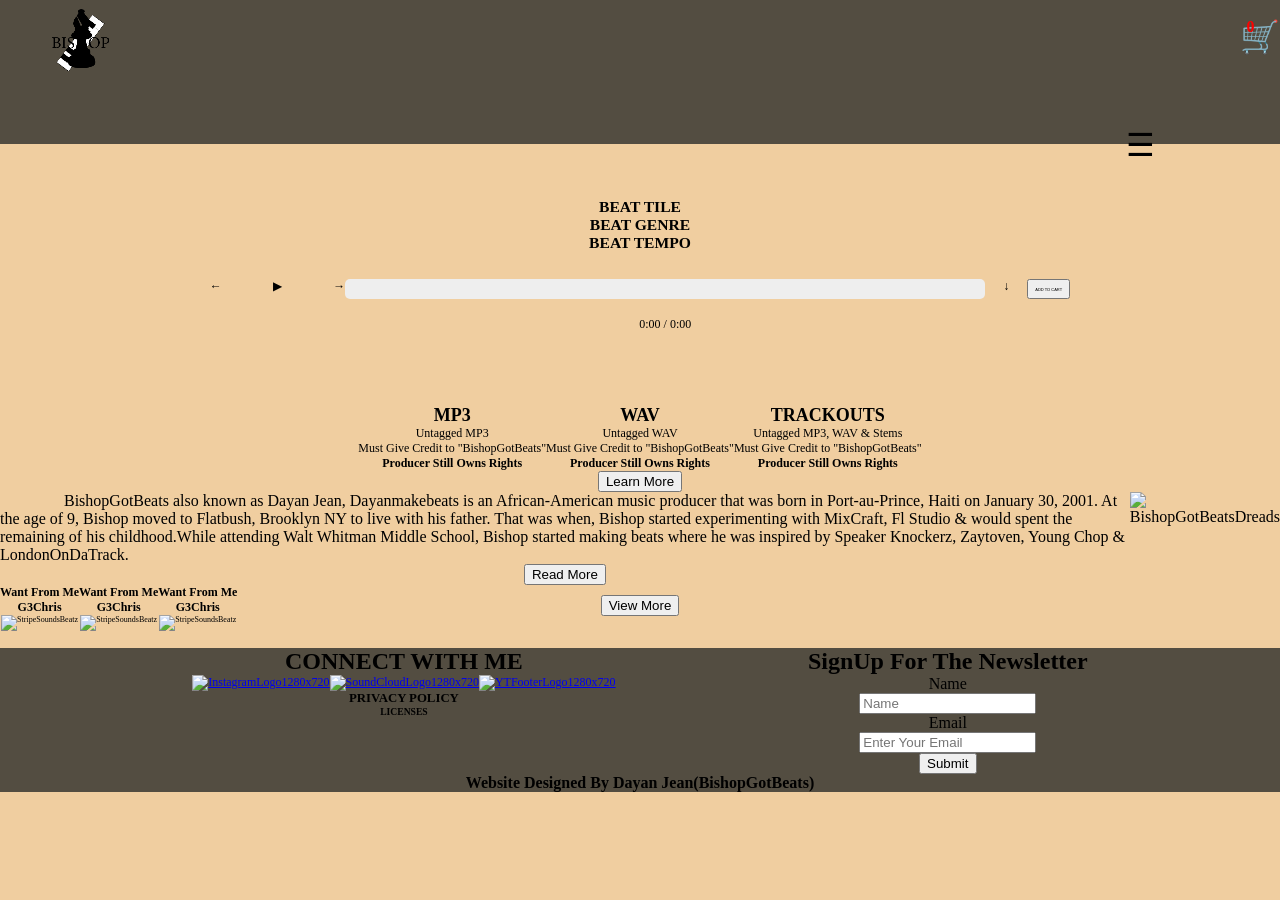
==== index.html @ 52cc9cf5 "BishopGotBeats v1.1.0 BishopGotBeats Website Updated On 04-20-2026." ====
<!DOCTYPE html>
<html>
<head>
    <title>BishopGotBeats</title>
    <meta name="viewport" content="width=device-width initial-scale=1.0">
    <link rel="stylesheet" href="BishopGotBeats.css">
</head>
<header>
    <div id="Logo" onclick="window.location.href='index.html'"> 
        <img src="BishopGotBeatsLogo59x65.png" style="margin-left: 4vw; margin-top: 1vh;">
    </div>
    <div id="CartContainer" style="margin-top: 1vh;">
        <div id="Cart">&#x1F6D2;</div>
        <h1 id="CartQuantity">0</h1>
    </div>
</header>

<body>
    <div id="CartPopUpContainer">
        <div id="CartPopUp">
            <div id ="CloseModal" class="CloseButton" onclick= "closeModal()" style="margin-left: 60vw;" >×</div>
            <div id="CartInformation">
                <div id="CartItems" style="list-style-type: none; padding: 0; margin: 0;">
                 <!-- Cart Products Will Be Dynamically Loaded -->
                </div>
                <div style="text-align: center;">
                    <p>Total: $<span id="CartTotal">0</span></p>
                    <button id="BuyButton">Buy Now</button>
                </div>
            </div>
        </div>
    </div>
    <div id="NewsLetterContainer" style="display: none;">
<!-- NewsLetter Modal Will Be Dynamically Loaded -->
    </div>
    <section id="MusicPlayer">
        <div id="SongInfo">
            <h1 id="BeatTitle"> BEAT TILE </h1>
            <h1 id="BeatGenre"> BEAT GENRE </h1>
            <h1 id="BeatTempo"> BEAT TEMPO </h1>
        </div>
        <div id="PlaylistHamburger">&#x2630;</div>
        <!-- Once User Clicks Playlist Hamburger, The Beat Playlist Will Be Dynamically Loaded-->
        <div id="ControlsWCart">
                <span id="PrevBtn" class="Controls" style="margin-right: 4vw;">&#x2190;</span> 
                <span id="PlayPauseBtn" class="Controls">&#9654;</span>
                <span id="NextBtn" class="Controls" style="margin-left: 4vw;">&#x2192;</span> 
                <audio id="Beat"></audio> 
                <div id="ProgressBarContainer" style="margin-top: 1vh; text-align: center;">
                    <div id="ProgressBarFill"></div>
                    <div id="TimeDisplay" style="margin-top: 2vh;">0:00 / 0:00</div>
                </div>
                <div id="DownloadButton" class="Controls" style="margin-left: 2vh;">&#x2193;</div>
                <button id="AddToCartButton"  class="Controls" style="font-size: 0.25rem;  margin-left: 2vh;">ADD TO CART</div>
        </div>
        <div id="PlaylistModal">
            <div id="SearchBar" style="display: flex; align-items: center;">
                <span id="SearchIcon" style="font-size: 2rem; rotate: 180deg;">&#9740;</span>
                <input id="PlaylistSearchField" type="search" placeholder="Search Beat/Genre">
            </div>
            <!--- Once User Searches Item, Search Results Will Be Displayed In Div Dynamically -->
            <div id="SearchFieldResults" class="BeatsFromPlaylist"></div>
            <div id="BeatsFromPlaylist" class="BeatsFromPlaylist"></div>
        </div>
        <div id="LicenseModalContainer">
            <div id="LicenseModal">
            <!--- Once User Add Beat To Cart, The License Modal Will Be Dynamically Loaded --> 
            </div>           
        </div>
<!-- User Clicks To Download File From Music Playlist-->
        <div id="DownloadModalContainer" class="PopupModal">
            <div id="DownloadModal">
                <!-- Once User Clicks Free Download, This Download Modal Will Pop Up--> 
            </div>
        </div>
    </section>
<!-- This Section Shows The Different Licenses Through a Carousel.
Read More PopUps Will Display Full Contract Dynamically-->
    <section id="LicensesWDealsPrices"> 
	<!-- <h1 style="text-align:center; color:red;"> All Beats 50% Off. Exclusives - Buy 1, Get 1 Free.</h1> -->
		<div id="Licenses">
			<div class= "Licenses_Type" style="text-align: center;">
				<h1> MP3 </h1>
				<ul>
					<li> Untagged MP3 </li>
					<li> Must Give Credit to "BishopGotBeats" </li>
					<li> <strong> Producer Still Owns Rights </strong> </li>
				</ul>
			</div>
			<div class= "Licenses_Type">
			    <h1> WAV </h1> 
				<ul>
					<li> Untagged WAV </li>
					<li> Must Give Credit to "BishopGotBeats" </li>
					<li> <strong> Producer Still Owns Rights </strong> </li>
				</ul>
			</div>
			<div class= "Licenses_Type">
			    <h1> TRACKOUTS </h1> 
				<ul>
					<li> Untagged MP3, WAV & Stems </li>
					<li> Must Give Credit to "BishopGotBeats" </li>
					<li> <strong> Producer Still Owns Rights </strong> </li>
				</ul>
			</div>
		</div>
        <div style="display: flex; justify-content: center;">
            <button id="LearnMore"> Learn More</button>
        </div>
	</section>
	<section id="AboutMe">
		<div id="AboutMeTxtWPic">
			<div>
				<p style="text-indent: 5vw;"> BishopGotBeats also known as Dayan Jean, Dayanmakebeats is an African-American music producer 
				that was born in Port-au-Prince, Haiti on January 30, 2001. At the age of 9, Bishop moved to
				Flatbush, Brooklyn NY to live with his father. That was when, Bishop started experimenting 
				with MixCraft, Fl Studio & would spent the remaining of his childhood.While attending Walt Whitman
				Middle School, Bishop started making beats where he was inspired by Speaker Knockerz, Zaytoven, 
				Young Chop & LondonOnDaTrack.</p>
				<div style="text-align: center;">
				<button style="cursor: pointer;" onclick="window.open('About Me.html', '_blank');">Read More</button>
				</div>
			</div>
			<picture>
				<source srcset="BishopGotBeatsGuitar180x120.jpg"media="(width < 360px)">
				<source srcset="BishopGotBeatsGuitar384x193.jpg" media="(width < 810px)">
				<source srcset="BishopGotBeatsGuitar683x146.jpg" media="(width < 1000px)">
				<img src="BishopGotBeatsGuitar683x146.jpg" style="width: 50vw; height: 25vh;" alt="BishopGotBeatsDreads">
			</picture>
		</div>
	</section>	
    <section id="Testimonials" style="text-align: center; font-size: 0.5rem;">
        <div id="TestimonialsContainer" style= "display: flex;">
            <div class="SongCredits">
                <h1>Want From Me</h1>
                <h2>G3Chris</h2>
                <picture>
                    <source srcset="MixedByEl120x120.jpg" media="(width < 400px)">
                    <source srcset="MixedByEl254x192.jpg" media="(width < 700px)">
                    <source srcset="MixedByEl455x144.jpg" media="(width < 800px)"> 
                    <img src="MixedByEl455x144.jpg"  style="width: 33vw; height: 25vh;" alt="StripeSoundsBeatz">
                </picture>                
            </div>
            <div class="SongCredits">
                <h1>Want From Me</h1>
                <h2>G3Chris</h2>
                <picture>
                    <source srcset="MixedByEl120x120.jpg" media="(width < 400px)">
                    <source srcset="MixedByEl254x192.jpg" media="(width < 700px)">
                    <source srcset="MixedByEl455x144.jpg" media="(width < 800px)"> 
                    <img src="MixedByEl455x144.jpg"  style="width: 33vw; height: 25vh;" alt="StripeSoundsBeatz">
                </picture>
            </div>
            <div class="SongCredits">
                <h1>Want From Me</h1>
                <h2>G3Chris</h2>
                <picture>
                    <source srcset="MixedByEl120x120.jpg" media="(width < 400px)">
                    <source srcset="MixedByEl254x192.jpg" media="(width < 700px)">
                    <source srcset="MixedByEl455x144.jpg" media="(width < 800px)"> 
                    <img src="MixedByEl455x144.jpg"  style="width: 33vw; height: 25vh;" alt="StripeSoundsBeatz">
                </picture>
            </div>
        </div>
        <button id="ViewDiscography" style="position: relative; top: -4vh; margin-bottom: -10vh; cursor: pointer;" onclick="window.location.href='Testimonials.html'"> View More </button>
    </section>
    <script src="Modals.js"></script>
    <script src="MusicPlayer.js"></script>
    <script src="MusicPlaylist.js"></script>
    <script src="Cart.js"></script>

</body>
<footer>
    <div id="Container" style="display: flex; text-align: center; justify-content: space-evenly;">
        <div id="SocialMediaIconsWOthers">
        <h1> CONNECT WITH ME</h1>
            <div style="display: flex; justify-content: space-evenly;">
                <a href="https://www.instagram.com/stripesoundsbeatz/"> 
                    <img src="InstagramLogo25x20.png" style="width: 150%;" alt="InstagramLogo1280x720">
                </a>
                <a href="https://soundcloud.com/STRIPESOUNDS"> 
                    <img src="SoundCloudLogo25x20.png" style="width: 150%;" alt="SoundCloudLogo1280x720">
                </a>
                <a href="https://www.youtube.com/@StripeSoundsBeatz/">                 
                    <img src="YTFooterLogo25x20.png" style="width: 150%;" alt="YTFooterLogo1280x720">
                </a>
            </div>
            <div id="Privacy&Licenses" style="font-size: 0.4rem;">
                <h1>PRIVACY POLICY</h1>
                <h2>LICENSES</h2>
            </div>    
        </div>
        <div id="NewsLetterSignup">
            <h1> SignUp For The Newsletter </h1>
            <label for="Name"> Name</label>
            <br>
            <input type="text" name="Name" placeholder="Name">
            <br>
            <label for="Email"> Email</label>
            <br>
            <input type="text" name="Name" placeholder="Enter Your Email">
            <br>
            <input type="submit" name="Name">
        </div>
    </div>   
    <div>
        <h1 style="font-size: 1rem; text-align: center;">
            Website Designed By Dayan Jean(BishopGotBeats)
        </h1> 
    </div> 
</footer>
</html>
---- BishopGotBeats.css ----
*{
    margin:0;
}
header {
    background-color: #534D41;
    text-align: center; 
    display: flex; 
    justify-content: space-between;  
    font-size: 1rem;    
    height: 10vh;
}

body { 
    background-color: #F0CEA0;
} 

#Logo {
    font-size: 3rem;
    cursor: pointer;
}

.CloseButton {
    font-size: 4rem; 
    position:relative; 
    cursor: pointer;

}

#NewsLetterContainer {
    display: block; 
    position: fixed;  
    left: 0; 
    top: 0;  
    width: 100%; 
    height: 100%; 
    background-color: rgba(0,0,0,0.4); 
}



#Cart {
    cursor: pointer;
    font-size: 2rem;
    margin-top: 1vh;
}

#CartQuantity {
    font-size: 1rem; 
    color: red; 
    position: absolute; 
    top: 2vh; 
    right: 2vw; 
    border-radius: 50%;
}

#CartPopUpContainer {
    position: fixed;
    top: 0; 
    left: 0; 
    width: 100%; 
    height: 100%; 
    background-color: rgba(0, 0, 0, 0.8); 
    justify-content: center;
    align-items: center; 
    z-index: 1;
    display: none;
}
#CartPopUp {
    height: 50vh; 
    width: 75vw; 
    background-color: white; 
    margin-left: 12vw;
    margin-top: 20vh;
    z-index: 2;
}

#CartInformation {
    border: #534D41 solid 4px;
}

#PlaylistHamburger {
    color: black; 
    font-size: 2rem; 
    position: absolute; 
    left: 88vw; 
    top: 14vh; 
    cursor: pointer;
}

#MusicPlayer {
    height: 25vh;
    background-color: #F0CEA0;
}

#SongInfo {
    position: relative; 
    top: 6vh;
    text-align: center;
    font-size: 0.25rem;
}
#ControlsWCart {
    display: flex;
    justify-content: center;
    margin-top: 8vh;
    font-size: 0.75rem;
}

.Controls{
    cursor: pointer;
    margin-top: 1vh;
}

#ProgressBarContainer {
  width: 50%;
  height: 20px;
  background-color: #eee;
  border-radius: 5px;
  cursor: pointer;
  margin-top: 3vh;
}

#ProgressBarFill {
  height: 100%;
  width: 0%; /* Initial width */
  background-color: #4CAF50;
}

/*.PopupModal {
     height: 25vh;
     display: none;
     position: fixed; 
     top: 5.375vh; 
     background-color: white;
}*/

#PlaylistModal {
    background-color: #534D41;
    height: 25vh; 
    position: relative; 
    bottom: 15vh; 
    display: none; 
    overflow: scroll;
    overflow-x: hidden;
}

#PlaylistSearchField {
    width: 75vw; 
    margin-left: 10vw;
    height: 2vh; 
    font-size: 1rem; 
    text-align: center;
}

#LicenseModalContainer {
    display: none;
    width: 100%;
    height: 100%;
    background-color: rgba(0, 0, 0, 0.8);
    position: fixed;
    top: 0;
    z-index: 1;
}

#LicenseModal {
    height: 50vh;
    width: 75vw;
    background-color: white;
    font-size: 0.350rem;
    text-align: center;
    margin-left: 12vw;
    margin-top: 20vh;
}

#Licenses {
    display: flex; 
    font-size: 0.5rem; 
    text-align: center; 
    justify-content: center; 
    margin-top: -4vh;
}

.Licenses_Type ul {
    padding-left: 0px;
}

#Licenses ul {
    list-style-type: none;
}

#DownloadModalContainer {
    display: none;
    width: 100%;
    height: 100%;
    background-color: rgba(0, 0, 0, 0.8);
    position: fixed;
    top: 0;
    z-index: 1;
}
#DownloadModal {
    height: 50vh;
    width: 75vw;
    background-color: white;
    font-size: 0.350rem;
    text-align: center;
    margin-left: 12vw;
    margin-top: 20vh;
}

#AboutMeTxtWPic {
    display: flex; 
    font-size: 0.650rem;
}

#Biography {
    display: flex;
    font-size: 0.750rem;
}

.SocialsContainer {
    display: flex; 
    width: 100vw;
    align-items: center;
}

.SocialsTakeAction {
    font-size: 0.5rem; 
    text-align: center; 
    width: 50vw;
}


.TestimonialsContainer {
    display: flex;
    font-size: 1rem;
}

footer{
    background-color: #534D41;   
    font-size: 0.4rem;  
}

#NewsLetterSignup label {
    font-size: 1rem;
}


@media (width > 500px) {
    #AboutMeTxtWPic {
    display: flex; 
    font-size: 0.750rem;
    }  
    #SongInfo {
    font-size: 0.5rem;
    }   
    #PlaylistModal {
    bottom: 18vh; 
    }

    #Licenses {
    margin-top: -2vh;
    }
    .TestimonialsContainer {
    font-size: 1.150rem;
    }
    footer{ 
    font-size: 0.575rem;  
    } 
    header {    
    height: 12.5vh;
    }
}
@media (width > 600px) {
    header {    
    height: 14vh;
    }
    #Biography {
    display: flex;
    font-size: 1rem;
    }    
}
@media (width > 700px) {
    .TestimonialsContainer {
    font-size: 1.25rem;
    }    
    #AboutMeTxtWPic {
        display: flex; 
        font-size: 0.850rem;
    }
}

@media (width > 800px) {
    #AboutMeTxtWPic {
    display: flex; 
    font-size: 0.950rem;
    }   
    #SongInfo {
    font-size: 0.650rem;
    } 
     #PlaylistModal {
    bottom: 20vh; 
    }
    #Biography {
    display: flex;
    font-size: 1.150rem;
    } 
    footer{ 
    font-size: 0.650rem;  
    } 
    header {    
    height: 16vh;
    }
    #Licenses {
    font-size: 0.75rem; 
    margin-top: 0;
    }
}
@media(width > 900px) {
    .TestimonialsContainer {
    font-size: 1.350rem;
    }
}

@media (width > 1000px) {
    #AboutMeTxtWPic {
    display: flex; 
    font-size: 1rem;
    }
    footer{ 
    font-size: 0.750rem;  
    }   
}

@media (width > 1100px) {
    .TestimonialsContainer {
    font-size: 1.450rem;
    }
}
@media (width > 1200px) {
    #PlaylistModal {
    bottom: 23vh; 
    } 
    #Biography {
    display: flex;
    font-size: 1.250rem;
    } 
    
    #Licenses {
    margin-top: 4vh;
    }
    .TestimonialsContainer {
    font-size: 1.5rem;
    }
}
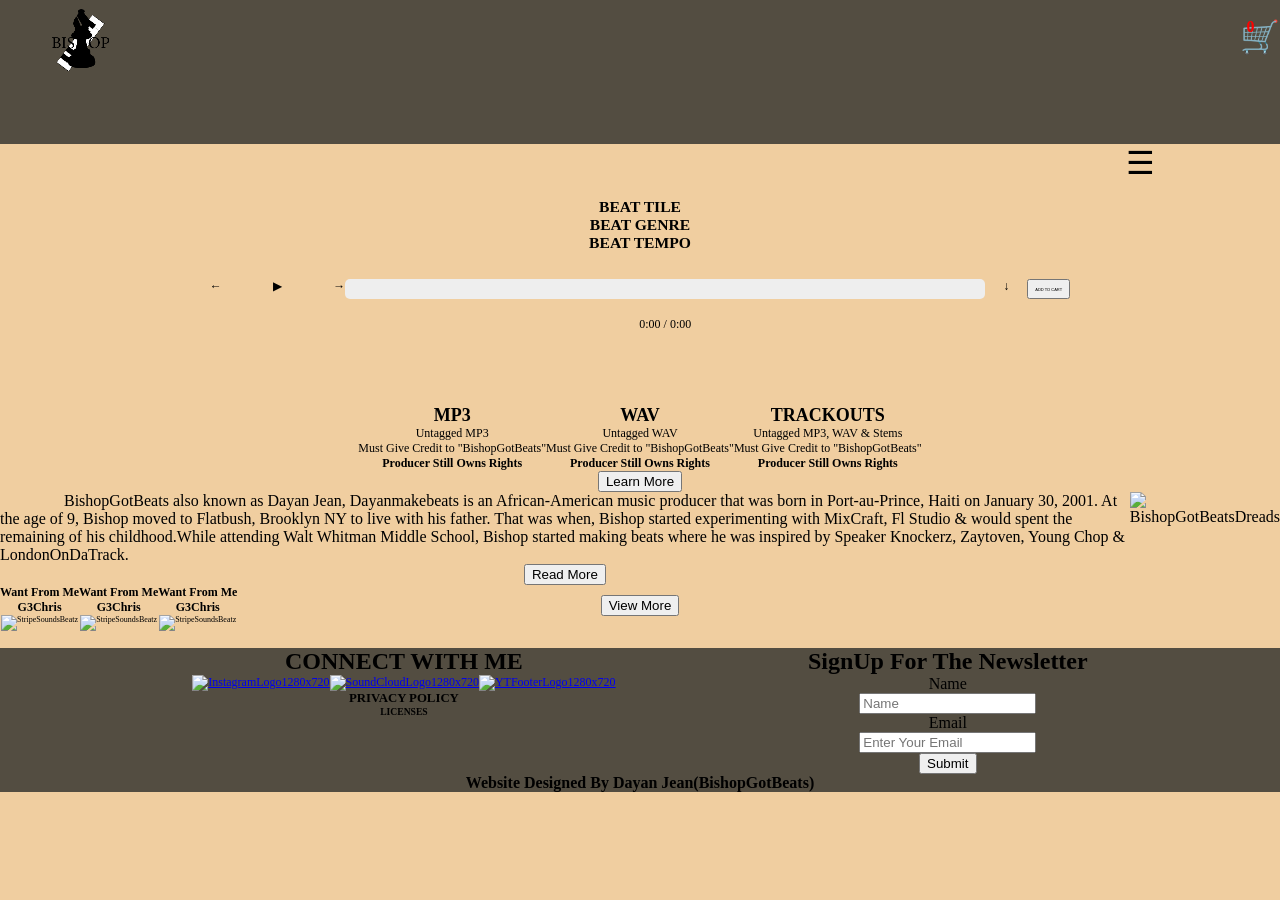
==== commit c1326f16: "BishopGotBeats v1.1.2 Website Updated On 05/13/2026. Added New Beats Beat Title Displayed On CheckOu" ====
--- a/index.html
+++ b/index.html
@@ -25,8 +25,10 @@
                 </div>
                 <div style="text-align: center;">
                     <p>Total: $<span id="CartTotal">0</span></p>
-                    <button id="BuyButton">Buy Now</button>
                 </div>
+            </div>
+            <div style="text-align: center;">
+                <button id="BuyNow">CheckOut</button>
             </div>
         </div>
     </div>
@@ -175,13 +177,13 @@
         <div id="SocialMediaIconsWOthers">
         <h1> CONNECT WITH ME</h1>
             <div style="display: flex; justify-content: space-evenly;">
-                <a href="https://www.instagram.com/stripesoundsbeatz/"> 
+                <a href="https://www.instagram.com/bishop92702/"> 
                     <img src="InstagramLogo25x20.png" style="width: 150%;" alt="InstagramLogo1280x720">
                 </a>
-                <a href="https://soundcloud.com/STRIPESOUNDS"> 
+                <a href="https://soundcloud.com/bishop-got-beats"> 
                     <img src="SoundCloudLogo25x20.png" style="width: 150%;" alt="SoundCloudLogo1280x720">
                 </a>
-                <a href="https://www.youtube.com/@StripeSoundsBeatz/">                 
+                <a href="https://www.youtube.com/@bishopgotbeats">                 
                     <img src="YTFooterLogo25x20.png" style="width: 150%;" alt="YTFooterLogo1280x720">
                 </a>
             </div>
--- a/BishopGotBeats.css
+++ b/BishopGotBeats.css
@@ -83,7 +83,7 @@
     font-size: 2rem; 
     position: absolute; 
     left: 88vw; 
-    top: 14vh; 
+    top: 10vh; 
     cursor: pointer;
 }
 
@@ -251,11 +251,12 @@
     }  
     #SongInfo {
     font-size: 0.5rem;
-    }   
-    #PlaylistModal {
-    bottom: 18vh; 
-    }
-
+    }      
+    #PlaylistHamburger {
+    font-size: 2rem; 
+    left: 88vw; 
+    top: 14vh; 
+    }
     #Licenses {
     margin-top: -2vh;
     }
@@ -272,6 +273,11 @@
 @media (width > 600px) {
     header {    
     height: 14vh;
+    }
+    #PlaylistHamburger {
+    font-size: 2rem; 
+    left: 88vw; 
+    top: 14vh; 
     }
     #Biography {
     display: flex;
@@ -296,8 +302,10 @@
     #SongInfo {
     font-size: 0.650rem;
     } 
-     #PlaylistModal {
-    bottom: 20vh; 
+    #PlaylistHamburger {
+    font-size: 2rem; 
+    left: 88vw; 
+    top: 16vh; 
     }
     #Biography {
     display: flex;
